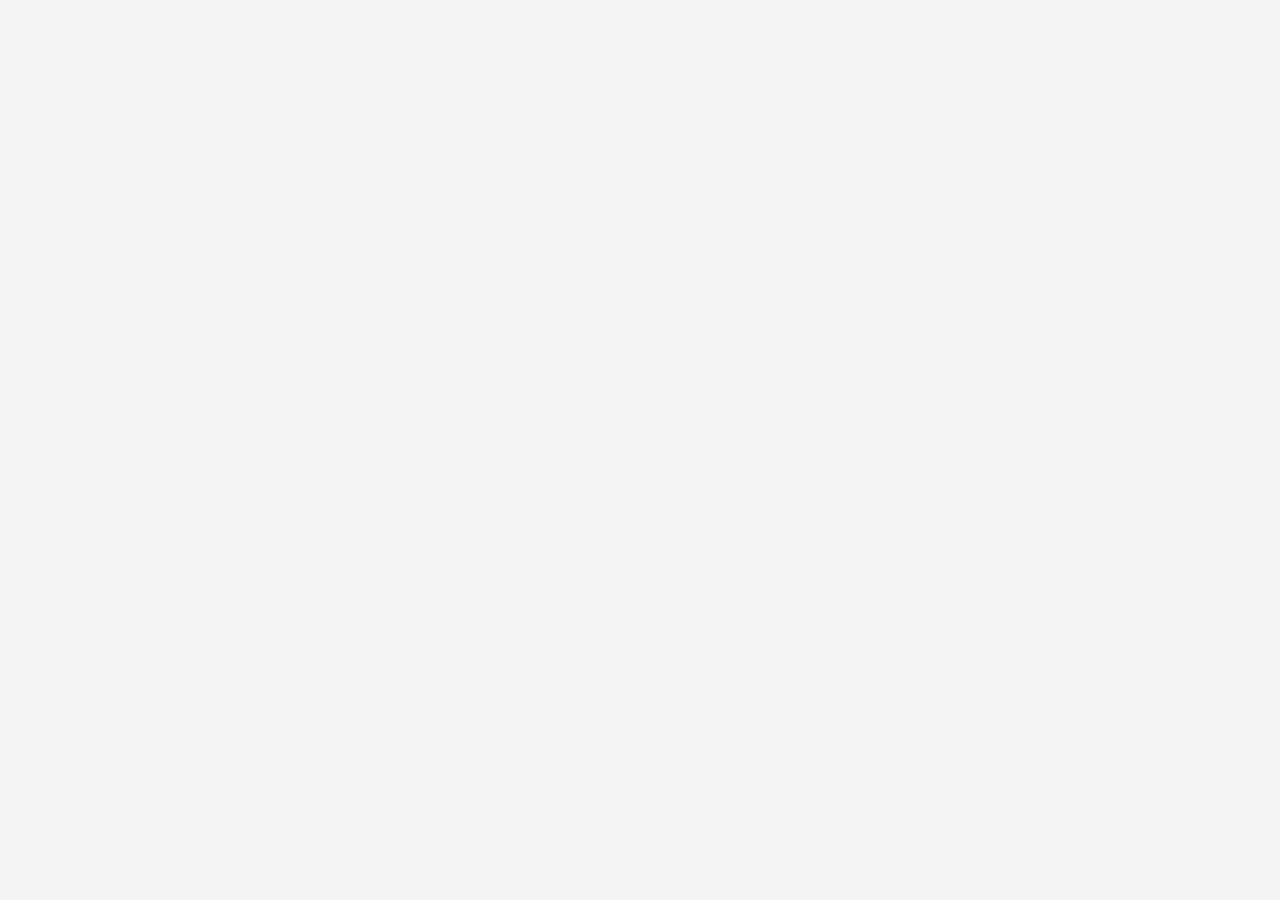
==== capitulos.html @ e96faa59 "Update capitulos.html" ====
<!DOCTYPE html>
<html lang="es">

<head>
<meta charset="UTF-8">
<title>Capitulos - TypeAnything</title>

<link rel="stylesheet" href="css/estilo.css">

</head>

<body>

<h1 id="titulo-libro"></h1>

<div id="lista-capitulos"></div>


<script src="js/libros.js"></script>

<script>

const parametros =
new URLSearchParams(window.location.search);


const idLibro =
parametros.get("libro");


const libro =
libros.find(l=>l.id===idLibro);


const titulo =
document.getElementById("titulo-libro");


const lista =
document.getElementById("lista-capitulos");


titulo.textContent =
libro.titulo;


libro.capitulos.forEach((cap,index)=>{

    let boton=document.createElement("button");

    boton.textContent=cap.nombre;


    boton.onclick=()=>{

        console.log(cap.texto);

        localStorage.setItem(
            "textoPractica",
            cap.texto
        );

        window.location.href="index.html";

    };


    lista.appendChild(boton);

});




</script>
---- css/estilo.css ----
body{font-family:monospace;font-size:24px;padding:20px;background:#f4f4f4;color:#333;transition:.3s;position:relative}
body.modo-oscuro{background:#1e1e1e;color:#ccc}
.modo-oscuro #texto-mostrar{color:#888}
.modo-oscuro .correcto{color:#444}
.modo-oscuro .incorrecto{background:#a02020;color:#fff}
.modo-oscuro .actual{background:#003366;border-bottom:2px solid #4da6ff}
.modo-oscuro textarea,.modo-oscuro #estadisticas{background:#2d2d2d;color:#ccc;border:1px solid #555}
#boton-tema{position:absolute;top:20px;right:20px;background:#333;color:#fff;padding:8px 15px;font-size:14px;border-radius:20px;border:none;cursor:pointer}
.modo-oscuro #boton-tema{background:#f4f4f4;color:#333}
#pantalla-inicio{text-align:center;max-width:800px;margin:0 auto;padding-top:40px}
textarea{width:100%;padding:15px;font-family:sans-serif;font-size:18px;border-radius:8px;border:1px solid #ccc;box-sizing:border-box}
#texto-mostrar{line-height:1.6;max-width:800px;margin:0 auto;color:#666;white-space:pre-wrap;text-align:left;min-height:300px}
.correcto{color:#a0a0a0}.incorrecto{background:#ff4c4c;color:#fff}.actual{background:#d0e8ff;border-bottom:2px solid blue}
#estadisticas{text-align:center;font-size:18px;font-weight:bold;background:#e0e0e0;padding:15px;border-radius:8px;display:flex;justify-content:center;gap:15px;max-width:800px;margin:40px auto 30px}
button{padding:10px 20px;font-size:16px;cursor:pointer;border:none;border-radius:5px;background:#007bff;color:#fff;font-weight:bold}
button:hover{background:#0056b3}
#boton-reiniciar{background:#dc3545}
#boton-reiniciar:hover{background:#c82333}
    .salto-linea{
    color:#007bff;
    background:#dbe9ff;
    padding:0 5px;
    border-radius:4px;
    font-weight:bold;
}

#publicidad{
    max-width:800px;
    height:120px;
    margin:40px auto;
    background:#eee;
    border:1px dashed #aaa;
    display:flex;
    align-items:center;
    justify-content:center;
    color:#777;
    font-size:14px;
}

#opciones-practica{
    display:flex;
    justify-content:center;
    gap:20px;
    margin:20px 0;
}

#opciones-practica button{
    background:#28a745;
}

#opciones-practica button:hover{
    background:#218838;
}
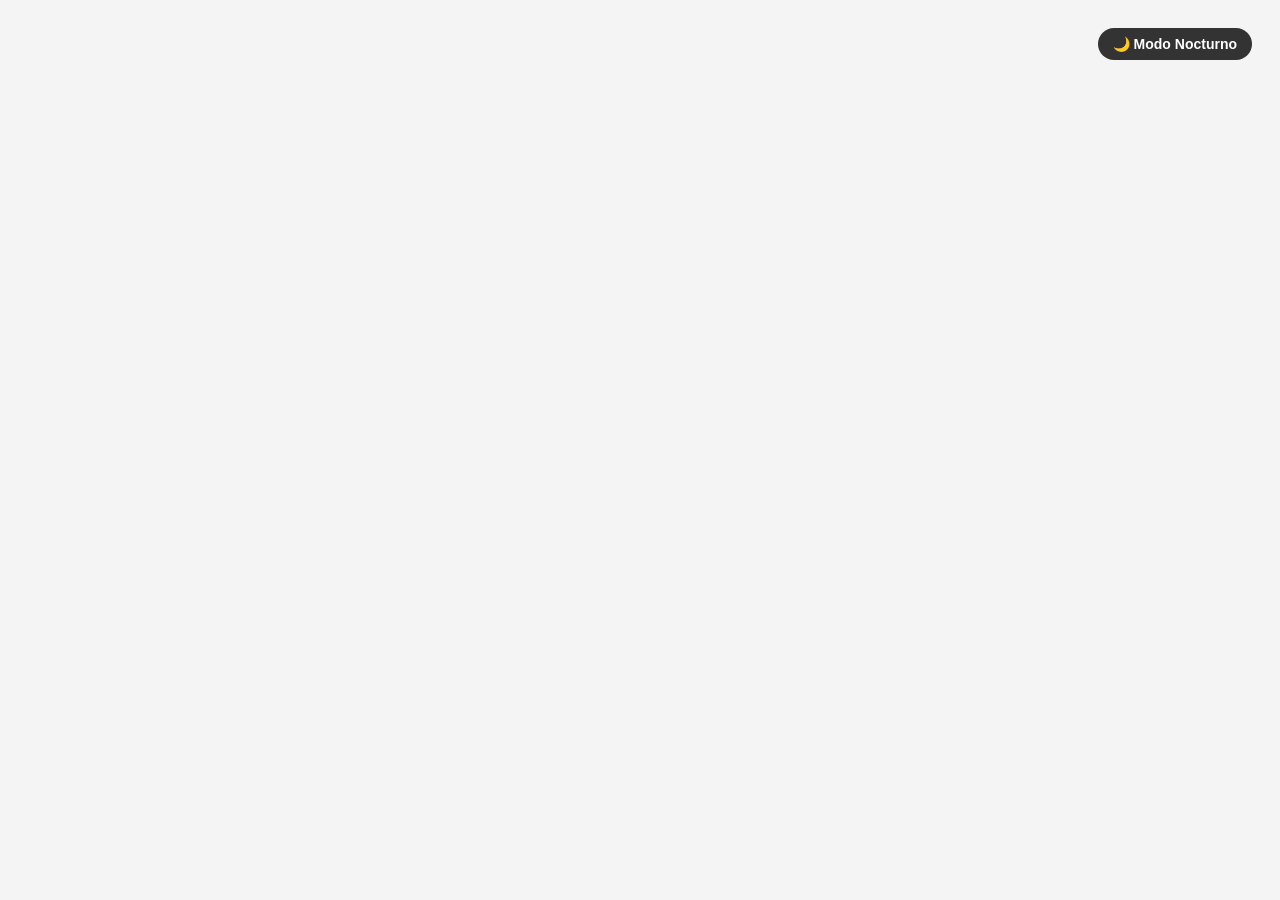
==== commit ed9db009: "Update capitulos.html" ====
--- a/capitulos.html
+++ b/capitulos.html
@@ -11,6 +11,8 @@
 
 <body>
 
+    <button id="boton-tema">🌙 Modo Nocturno</button>
+    
 <h1 id="titulo-libro"></h1>
 
 <div id="lista-capitulos"></div>
@@ -73,5 +75,6 @@
 
 
 </script>
+    <script src="js/tema.js"></script>
 
 
